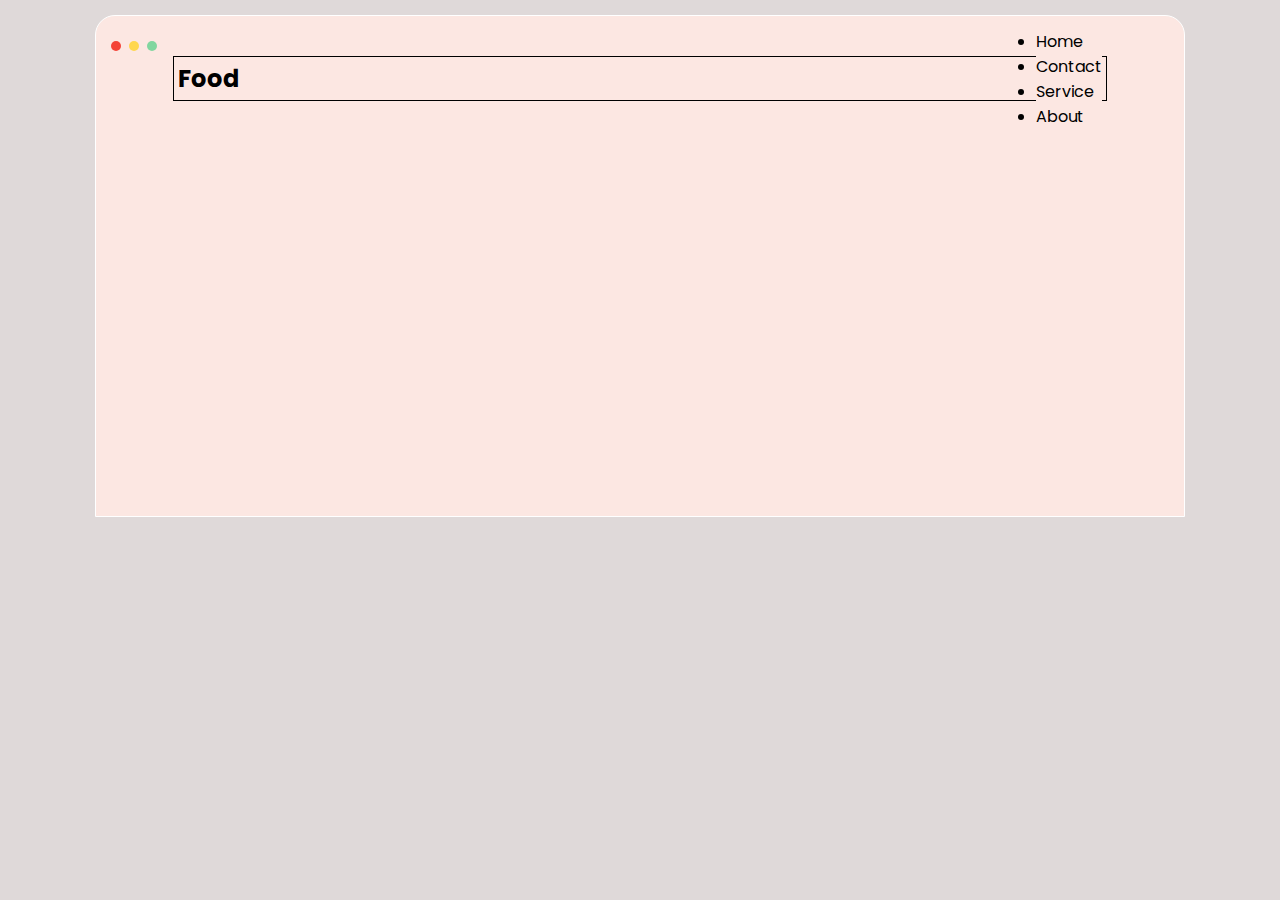
==== FoodSite/Index.html @ 511cfd4a "Added some News" ====
<!DOCTYPE html>
<html lang="en">
<head>
    <meta charset="UTF-8">
    <meta http-equiv="X-UA-Compatible" content="IE=edge">
    <meta name="viewport" content="width=device-width, initial-scale=1.0">
    <title>Food Applocation</title>
    <link rel="stylesheet" href="./Main.css">
</head>
<body>
    <header>
    <Div class="Callback">
        <h6></h6>
        <h6></h6>
        <h6></h6>
    </Div>
    <div class="NavigationBar">
         <div class="logo">
            <h2>Food</h2>
         </div>
         <ul>
            <li><a href="#">Home</a></li>
            <li><a href="#">Contact</a></li>
            <li><a href="#">Service</a></li>
            <li><a href="#">About</a></li>
         </ul>
    </div>
    </header>
</body>
</html>
---- FoodSite/Main.css ----
/* poppins */
@import url('https://fonts.googleapis.com/css2?family=Poppins:ital,wght@0,300;0,400;0,800;0,900;1,300;1,400;1,700;1,800&display=swap');

/* ubuntu */
@import url('https://fonts.googleapis.com/css2?family=Poppins:ital,wght@0,800;0,900;1,800&family=Ubuntu:ital,wght@0,300;0,400;0,500;0,700;1,300;1,400;1,500&display=swap');

:root
{
    --MainFOnt:'Ubuntu', sans-serif;
    --SecondFOnt:'Ubuntu', sans-serif;
}
*
{
    margin: 0;
    padding: 0;
    border: none;
    outline: none;
    background: inherit;
    color: inherit;
    text-decoration: none;
    text-transform: capitalize;
}

body
{
    position: relative;
    background: #dfd9d9;
    font-family: poppins;
}

header
{
    position: relative;
    width: 85%;
    height:500px;
    border: 1px solid #ffff;
    margin: 30px auto 0px 0px;
    border-radius: 20px 20px 0px 0px;
    background:#fce7e2;
    margin: 0 auto;
    transform: translateY(15px);
}

header .Callback
{
     position: absolute;
     display: flex;
     top: 25px;
     left: 15px;
     gap: .5rem;
}

.Callback h6
{
    background: #f44336;
    width: 10px;
    height: 10px;
    border-radius: 50%;
}
.Callback h6:nth-child(2){
    background: #ffd74d;
}
.Callback h6:nth-child(3){
    background: #81d69f;
}

.NavigationBar
{
    width: 85%;
    display: flex;
    align-items: center;
    height: 40px;
    border: 1px solid black;
    margin: 30px auto;
    justify-content: space-between;
    padding: .1rem .2rem;
    transform: translateY(10px);
}
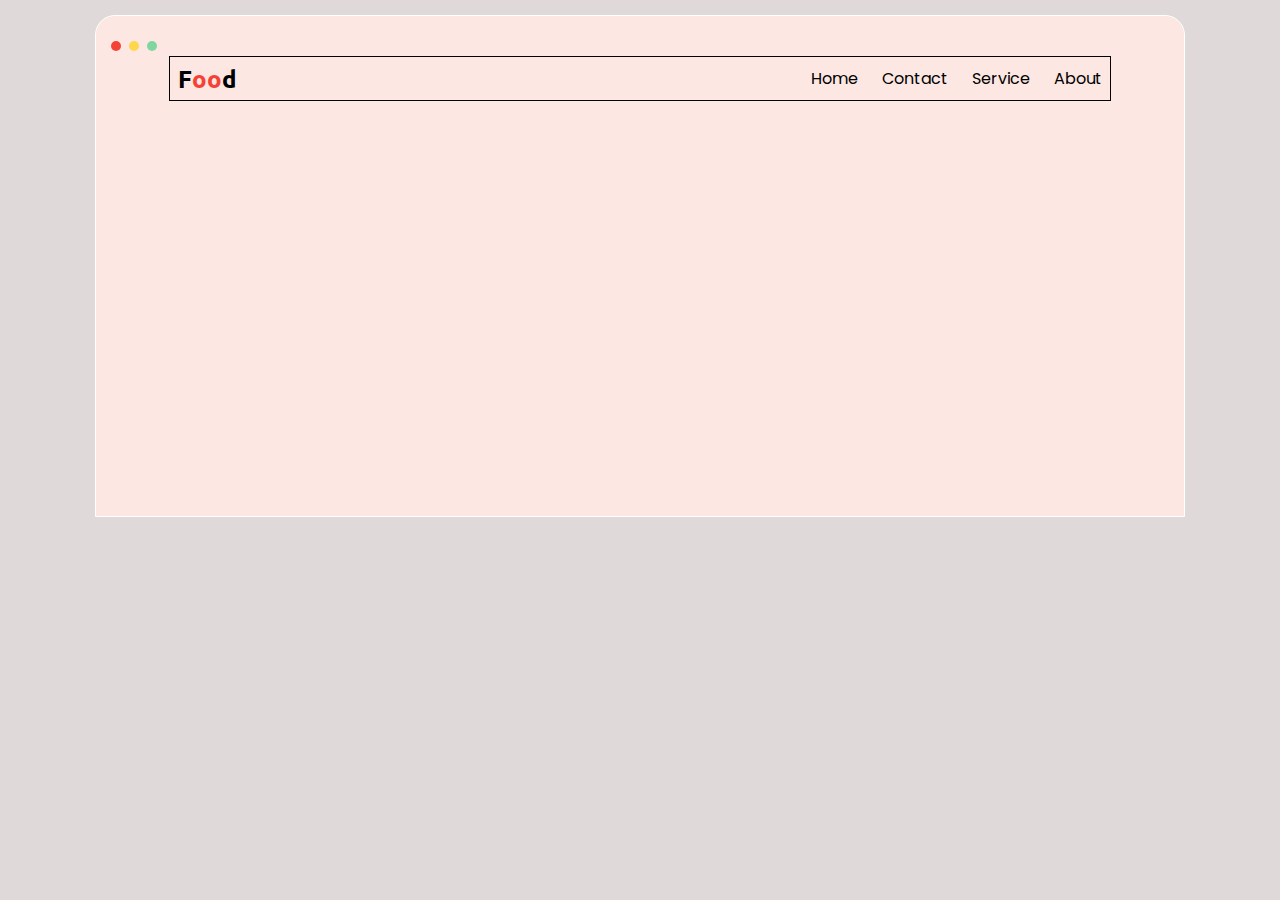
==== commit 15b5b9cf: "DOne" ====
--- a/FoodSite/Index.html
+++ b/FoodSite/Index.html
@@ -16,7 +16,7 @@
     </Div>
     <div class="NavigationBar">
          <div class="logo">
-            <h2>Food</h2>
+            <h2>F<span>oo</span>d</h2>
          </div>
          <ul>
             <li><a href="#">Home</a></li>
--- a/FoodSite/Main.css
+++ b/FoodSite/Main.css
@@ -19,6 +19,7 @@
     color: inherit;
     text-decoration: none;
     text-transform: capitalize;
+    list-style: none;
 }
 
 body
@@ -74,5 +75,24 @@
     margin: 30px auto;
     justify-content: space-between;
     padding: .1rem .2rem;
+    padding: .1rem .5rem;
     transform: translateY(10px);
+}
+.NavigationBar>ul
+{
+    display: flex;
+    align-items: center;
+    gap: 1.5rem;
+}
+
+.NavigationBar>.logo
+{
+    font-family:var(--SecondFOnt);
+    font-size: 1rem;
+    font-weight: 600;
+    font-style: normal;
+}
+.NavigationBar>.logo span
+{
+   color: #f44336;
 }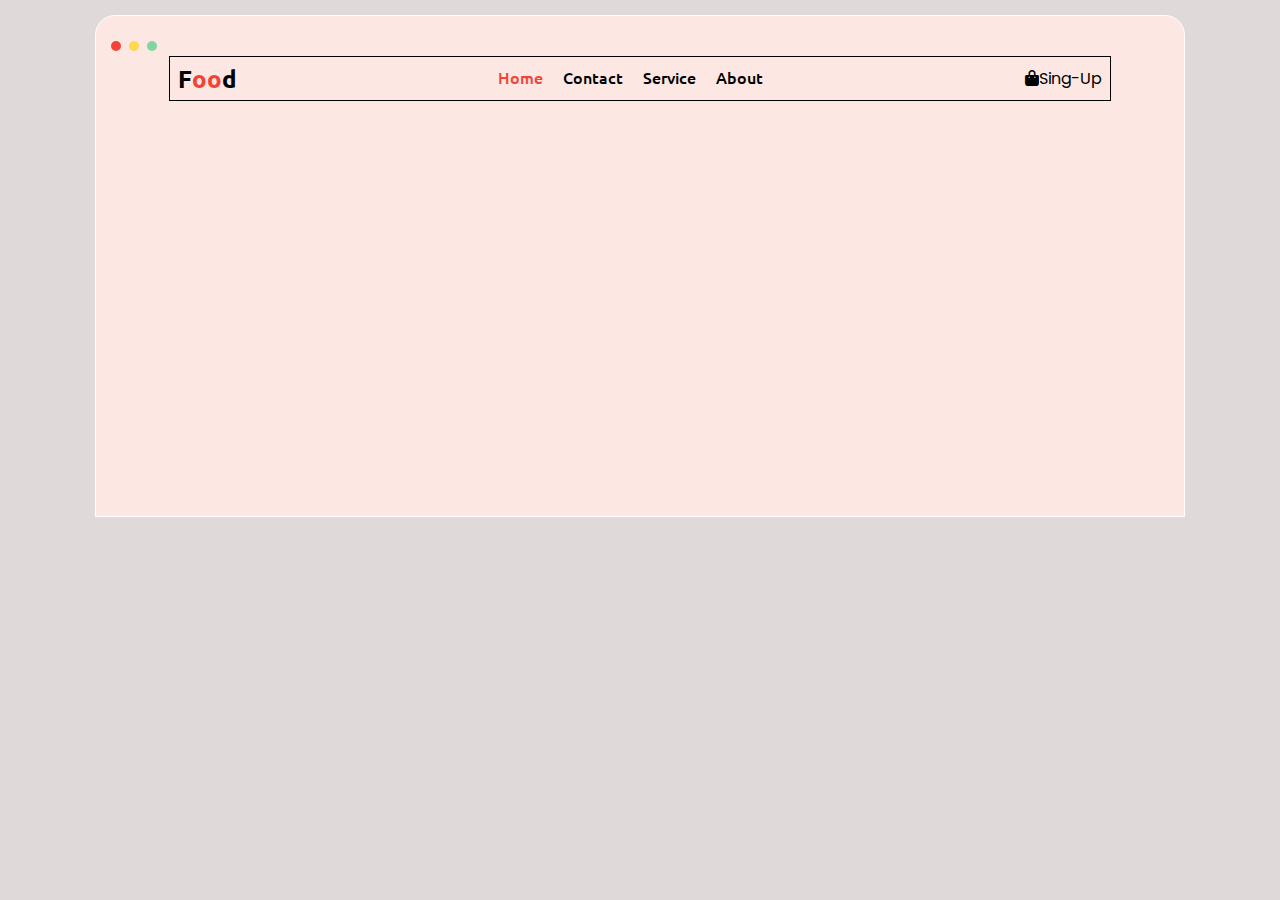
==== commit d2f97e7d: "Done" ====
--- a/FoodSite/Index.html
+++ b/FoodSite/Index.html
@@ -6,6 +6,7 @@
     <meta name="viewport" content="width=device-width, initial-scale=1.0">
     <title>Food Applocation</title>
     <link rel="stylesheet" href="./Main.css">
+    <link rel="stylesheet" href="https://cdnjs.cloudflare.com/ajax/libs/font-awesome/6.3.0/css/all.min.css">
 </head>
 <body>
     <header>
@@ -24,6 +25,10 @@
             <li><a href="#">Service</a></li>
             <li><a href="#">About</a></li>
          </ul>
+         <div class="Car_Sing">
+            <a href="#"><i class="fa-solid fa-bag-shopping"></i></a>
+            <a href="#">Sing-up</i></a>
+         </div>
     </div>
     </header>
 </body>
--- a/FoodSite/Main.css
+++ b/FoodSite/Main.css
@@ -82,9 +82,40 @@
 {
     display: flex;
     align-items: center;
-    gap: 1.5rem;
 }
 
+.NavigationBar>ul>li
+{
+    padding: 5px 10px;
+    list-style: none;
+}
+.NavigationBar >ul >li>a
+{
+    font-size: 1rem;
+    font-family: var(--MainFOnt);
+    font-weight: 500;
+    font-style: normal;
+    color: #000;
+    transition: .3s ease-in-out;
+}
+
+.NavigationBar ul li:nth-child(1) a{
+    color: #f44336;
+}
+
+.NavigationBar ul li a:hover{ 
+    color: #f44336;
+}
+
+.Car_Sing
+{
+    display: flex;
+    align-items: center;
+}
+
+
+
+ 
 .NavigationBar>.logo
 {
     font-family:var(--SecondFOnt);
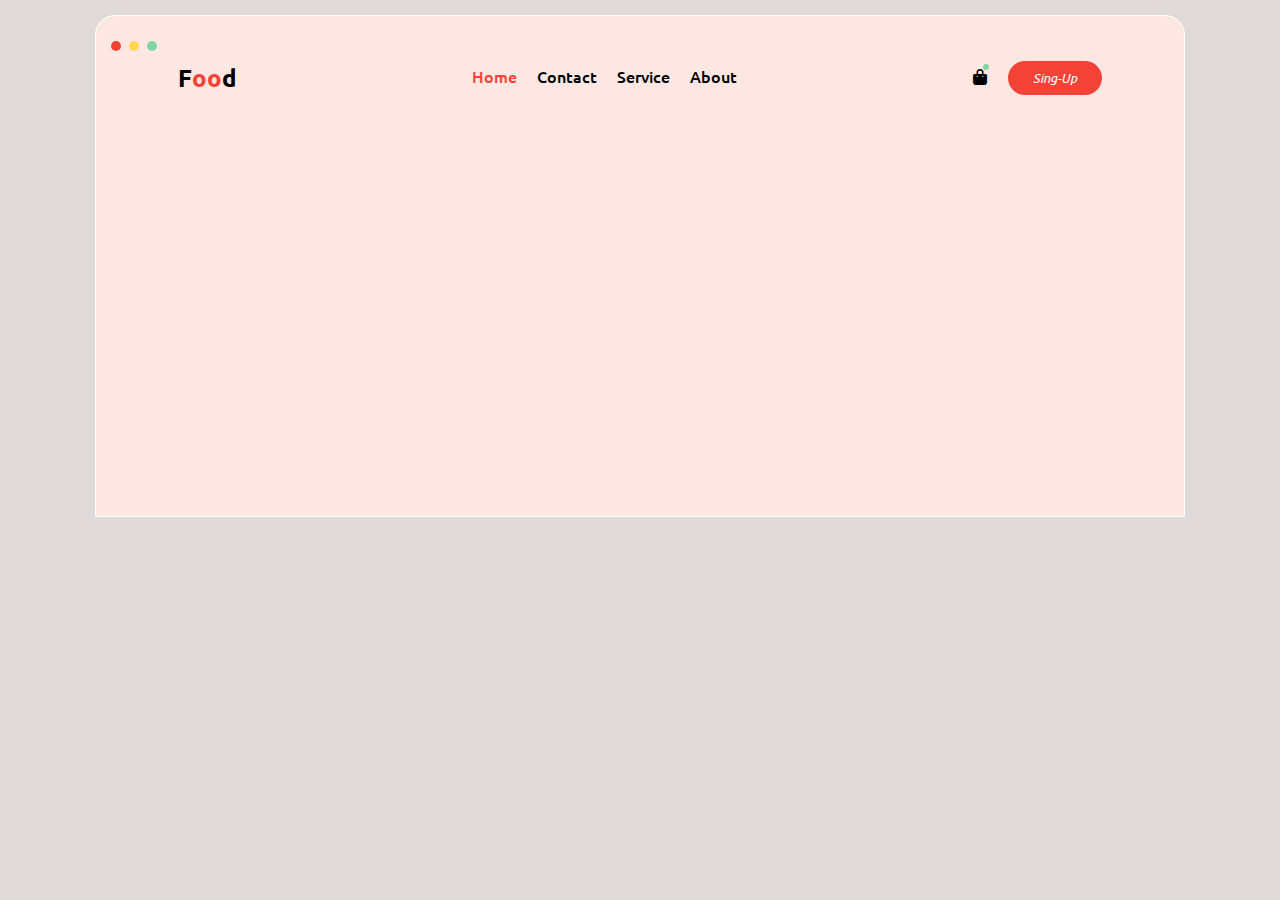
==== commit af8471ea: "DOne" ====
--- a/FoodSite/Index.html
+++ b/FoodSite/Index.html
@@ -26,8 +26,8 @@
             <li><a href="#">About</a></li>
          </ul>
          <div class="Car_Sing">
-            <a href="#"><i class="fa-solid fa-bag-shopping"></i></a>
-            <a href="#">Sing-up</i></a>
+            <a href="#"><i class="fa-solid fa-bag-shopping"></i><h6></h6></a>
+            <a href="#" class="Btn">Sing-up</i></a>
          </div>
     </div>
     </header>
--- a/FoodSite/Main.css
+++ b/FoodSite/Main.css
@@ -8,6 +8,13 @@
 {
     --MainFOnt:'Ubuntu', sans-serif;
     --SecondFOnt:'Ubuntu', sans-serif;
+}
+
+
+::selection
+{
+    background: #000;
+    color: #81d69f;
 }
 *
 {
@@ -71,12 +78,12 @@
     display: flex;
     align-items: center;
     height: 40px;
-    border: 1px solid black;
     margin: 30px auto;
     justify-content: space-between;
     padding: .1rem .2rem;
     padding: .1rem .5rem;
     transform: translateY(10px);
+    user-select: none;
 }
 .NavigationBar>ul
 {
@@ -112,10 +119,76 @@
     display: flex;
     align-items: center;
 }
-
-
-
+.Car_Sing i{
+    width: 20px;
+    height: 20px;
+    color: #000;
+}
+.Btn 
+{
+   position: relative;
+   text-decoration: none; 
+   color: #fff;
+   margin-left: 15px;
+   transition: .3s linear;
+   overflow: hidden;
+   background: #f44336;
+   font-size: 1rem;
+   font-family: var(--MainFOnt);
+   font-weight: 500;
+   font-style: italic;
+   padding: 8px 25px;
+   border-radius: 20px;
+}
+
+.Car_Sing a:nth-child(2){
+    background: #f44336;
+    padding: 8px 25px;
+    border-radius: 20px;
+    font-size: .8rem;
+    transition: .3s linear ;
+}
+
+/* utilites Class start */
+
+.Btn::before{
+    content: "";
+    position: absolute;
+    width: 0%;
+    height: 100%;
+    background: #f44336;
+    border-radius: 20px;
+    top: 0;
+    right: 0;
+    transition: .3s linear;
+}
+.Btn:hover:before{
+    width: 100%;
+    left: 0;
+}
+
+/* Utilites End  */
+.Car_Sing a:nth-child(2):hover{
+    background:none;
+}
  
+ .Car_Sing a h6{
+    position: absolute;
+    width: 6px;
+    height: 6px;
+    background: #81d69f;
+    top: .5rem;
+    right:7.6rem;
+    border-radius: 50%;
+    transition: .4s ease-in-out;
+ }
+
+ .Car_Sing a:hover h6{
+    background: #ffd74d;
+    filter: hue-rotate(360deg);
+ }
+
+
 .NavigationBar>.logo
 {
     font-family:var(--SecondFOnt);
